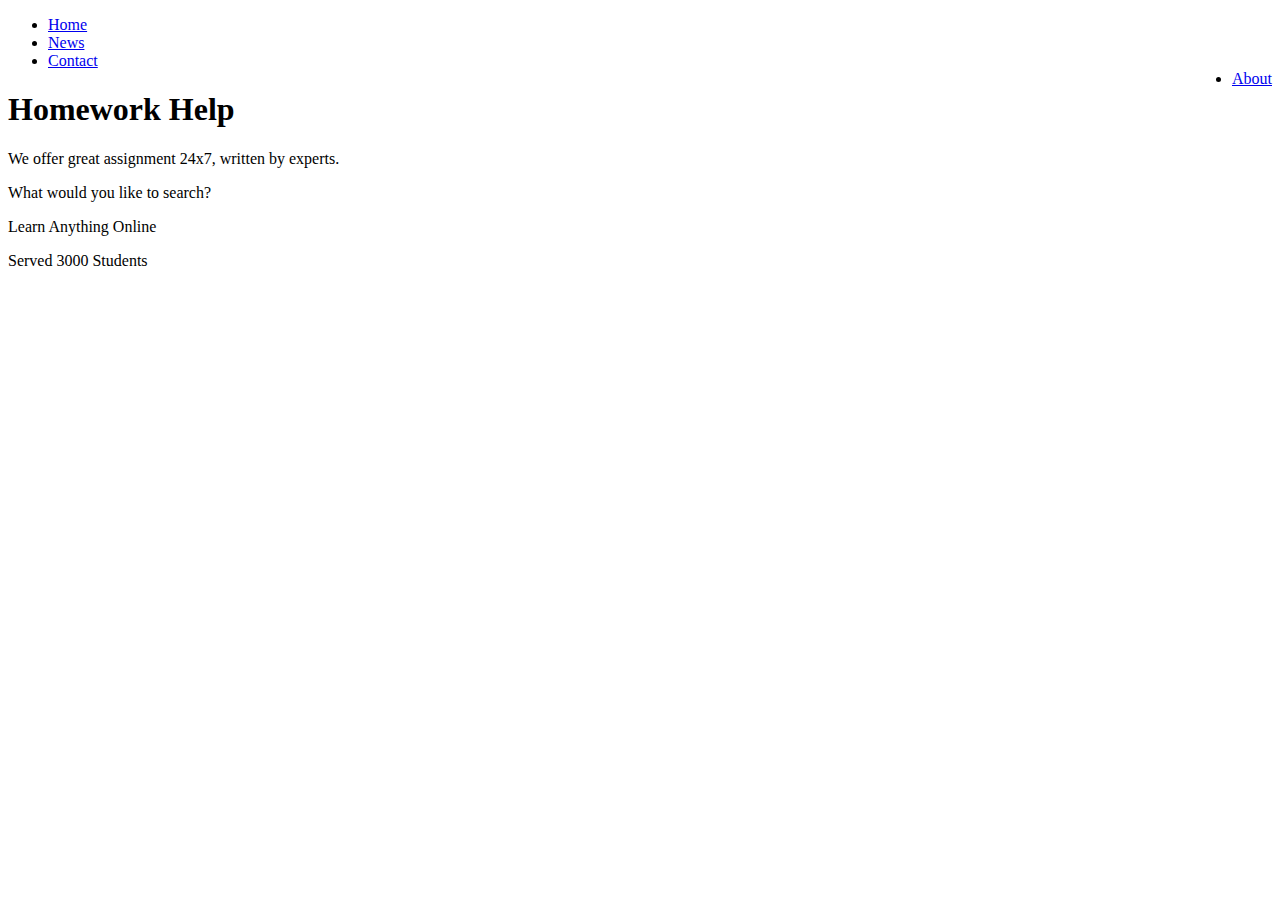
==== index.html @ 639201b1 "changing home page to index" ====
<!DOCTYPE html>
<html lang="en">

<head>
<meta charset="UTF-8">
<title>Home Page</title>
<link rel="stylesheet" href="css/home.css">
</head>
    
<body style="background-image: url(Images/wrtiting-tools.jpg); background-repeat: no-repeat;
background-position: center;
  background-size: cover;">


<!--
<nav>
    <a class="navbar" href="Update.html"> Update</a>
    <a class="navbar" href="About.html"> About Us</a>
</nav>
-->
    <ul>
  <li><a href="#home">Home</a></li>
  <li><a href="#news">News</a></li>
  <li><a href="#contact">Contact</a></li>
  <li style="float:right"><a class="active" href="#about">About</a></li>
</ul>


    
<div id="Box">

<h1> Homework Help </h1> 
<p> We offer great assignment 24x7, written by experts.</p>


<div id="bar">
 What would you like to search?
</div>
<p class="small">Learn Anything Online </p>      
<p class="small">Served 3000 Students</p> 

</div>
</body>
</html>
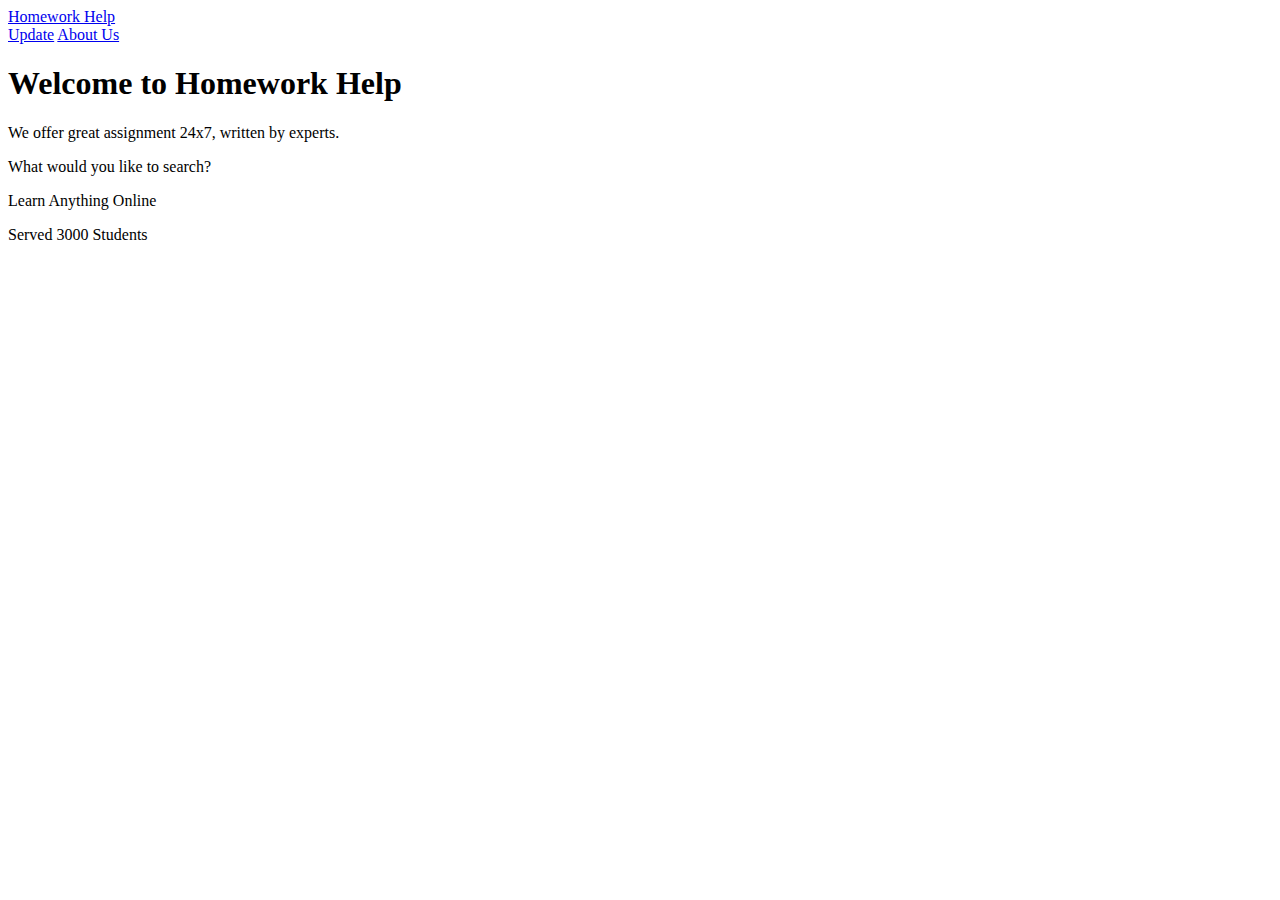
==== commit 19df029c: "Update index.html" ====
--- a/index.html
+++ b/index.html
@@ -10,26 +10,28 @@
 <body style="background-image: url(Images/wrtiting-tools.jpg); background-repeat: no-repeat;
 background-position: center;
   background-size: cover;">
+<header class="header">
+    <a href="index.html">Homework Help</a>
+</header>
 
 
-<!--
-<nav>
-    <a class="navbar" href="Update.html"> Update</a>
-    <a class="navbar" href="About.html"> About Us</a>
+<nav class="navbar">
+    <a  href="Update.html"> Update</a>
+    <a class="active" href="About.html"> About Us</a>
 </nav>
--->
-    <ul>
-  <li><a href="#home">Home</a></li>
-  <li><a href="#news">News</a></li>
-  <li><a href="#contact">Contact</a></li>
-  <li style="float:right"><a class="active" href="#about">About</a></li>
-</ul>
+
+    <!--<ul>
+  <li><a href="/index.html">Home</a></li>
+  
+  <li><a href="Update.html">Update</a></li>
+  <li style="float:right"><a class="active" href="About.html">About</a></li>
+</ul> -->
 
 
     
 <div id="Box">
 
-<h1> Homework Help </h1> 
+<h1>Welcome to Homework Help </h1> 
 <p> We offer great assignment 24x7, written by experts.</p>
 
 
@@ -41,4 +43,4 @@
 
 </div>
 </body>
-</html>+</html>
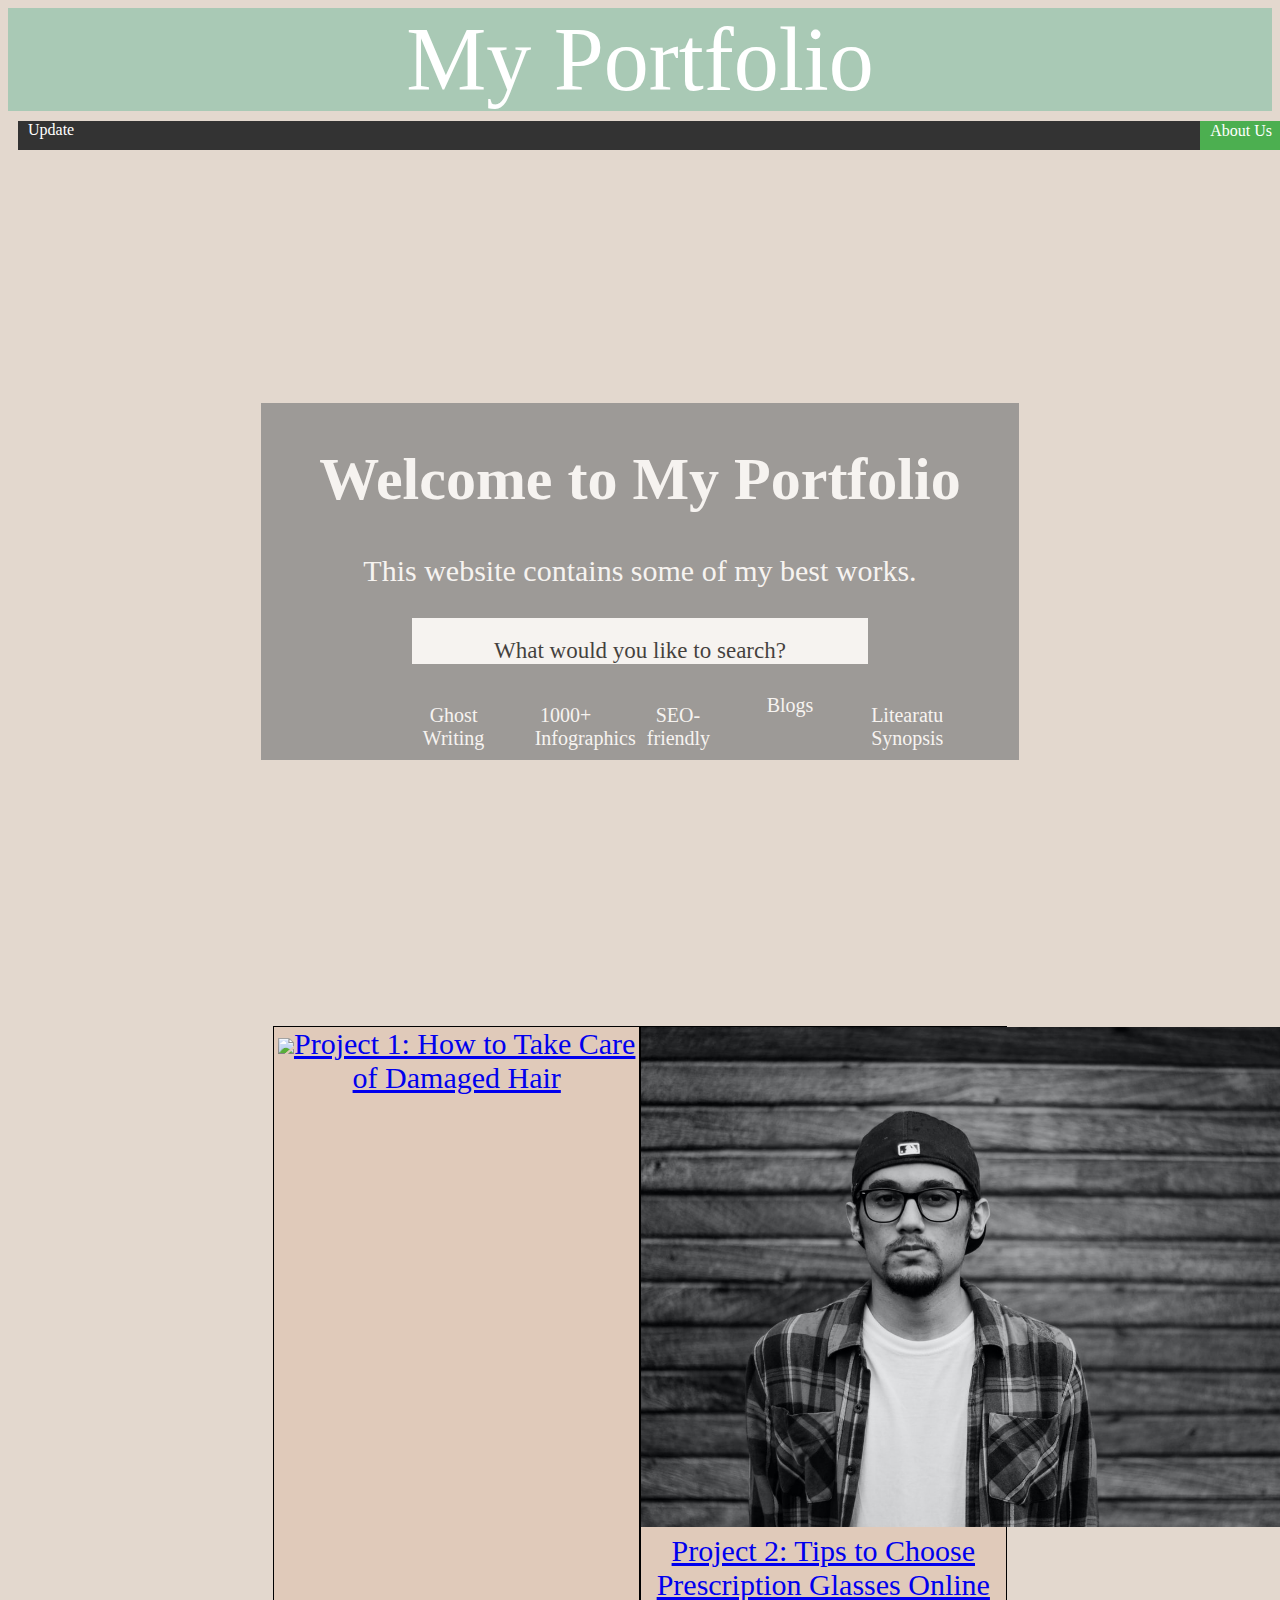
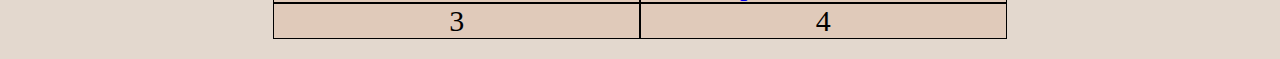
==== commit c1c4775c: "merging" ====
--- a/index.html
+++ b/index.html
@@ -9,9 +9,9 @@
     
 <body style="background-image: url(Images/wrtiting-tools.jpg); background-repeat: no-repeat;
 background-position: center;
-  background-size: cover;">
+ background-size: cover; background-color: #c3ab9475; ">
 <header class="header">
-    <a href="index.html">Homework Help</a>
+    <a href="index.html">My Portfolio</a>
 </header>
 
 
@@ -31,16 +31,26 @@
     
 <div id="Box">
 
-<h1>Welcome to Homework Help </h1> 
-<p> We offer great assignment 24x7, written by experts.</p>
+<h1>Welcome to My Portfolio </h1> 
+<p> This website contains some of my best works.</p>
 
 
 <div id="bar">
  What would you like to search?
 </div>
-<p class="small">Learn Anything Online </p>      
-<p class="small">Served 3000 Students</p> 
-
+<ul>
+  <li><a>Ghost Writing</a></li> 
+    <li><a>1000+ Infographics</a></li>
+    <li><a>SEO-friendly Blogs</a></li>
+    <li><a>Litearature Synopsis</a></li>
+    </ul>
+</div>
+    
+<div class="grid-container">
+  <div class="grid-item"><a href="old_page.html"><img src="Images/hair.jpg.png">Project 1: How to Take Care of Damaged Hair</a></div>                       
+  <div class="grid-item"><a href="specs.html"><img src="Images/boyspecs.jfif";width="300px"; height="500px;">Project 2: Tips to Choose Prescription Glasses Online</a></div>
+  <div class="grid-item">3</div>  
+  <div class="grid-item">4</div>
 </div>
 </body>
 </html>
--- a/css/home.css
+++ b/css/home.css
@@ -0,0 +1,277 @@
+#Box{ 
+background-color: grey;
+  width: 60%;
+    height: 30%;
+  border: 15px;
+  padding-top: 2px;
+    margin: 20%;
+    text-align: center;
+    font-size: 30px ;
+    color: white;
+    opacity:0.7;
+}
+
+#bar{
+    background-color: white;
+  width: 60%;
+    height: 50%;
+    font-size: 23px;
+    padding-top: 20px;
+    align-content: center;    
+  color: black;
+  margin-left: 20%;
+}
+
+p{color: white;
+font-size: 30px;
+}
+
+ul{
+ list-style-type: none;
+  margin-left: 20%;
+    margin-right: 10%;
+  padding: 0;
+    overflow: hidden;
+}
+li a{
+    display: block;
+color: white;
+    font-size: 20px;
+  text-align: center;
+  padding: 10px;  
+    margin-left: ;
+  text-decoration: none;
+}
+ul{
+    column-width: 80px;
+  
+}
+
+.header{
+ border: 2px  black;  text-align: center;
+    font-size: 90px;
+    background-color: #4caf8d61;
+    width: 100%;
+}
+
+.header a{
+    color: white;
+    text-decoration: none;
+}
+
+/*ul {
+  list-style-type: none;
+  margin: 0;
+  padding: 0;
+  overflow: hidden;
+  background-color: #333;
+}
+
+li {
+  float: left;
+}
+
+li a:hover:not(.active) {
+  background-color: #111;
+}*/
+
+.active {
+  background-color: #4CAF50;
+   float: right;
+}
+a:hover:not(.active) {
+  background-color: #111;
+}
+
+.navbar{
+  padding: 0;
+    margin: 10px;
+  background-color: #333;
+    width: 100%;
+    overflow: hidden;
+}
+.navbar a{
+  
+  color: white;
+  text-align:center;
+  padding: 1px 10px 10px;
+  text-decoration: none;
+
+    
+}
+
+.navbar a:hover{
+    color:darkgray;
+}
+#about{
+ background-color: #44715dd6;
+  width: 60%;
+    height: 400px;
+
+  border: 15px thin #44715dd6;
+    margin-left: 4%;
+    text-align: center;
+    font-size: 10px ;
+    color: white;
+
+}
+#about img{
+    
+    float: right;
+    width: 20%;
+    height: 50%;
+    margin: 1%;
+      object-fit: cover;
+}
+#about h2{
+    margin: auto;
+  width: 60%;
+    background-color: #83568e70;
+  padding: 10px;
+    
+    font-size: 30px;
+}
+#head{
+    border: 20px solid #83568e70;
+    text-align: center
+}
+
+
+
+
+/*
+
+@import url('https://fonts.googleapis.com/css2?family=Raleway:wght@400;700&display=swap');
+*{
+    margin: 0;
+    padding: 0;
+    box-sizing: border-box;
+}
+body{
+    display: flex;
+    justify-content: center;
+    align-items: center;
+    height: 100vh;
+    background: #050801;
+    font-family: 'Raleway', sans-serif;
+    font-weight: bold;
+}
+a{
+    position: relative;
+    display: inline-block;
+    padding: 25px 30px;
+    margin: 40px 0;
+    color: #03e9f4;
+    text-decoration: none;
+    text-transform: uppercase;
+    transition: 0.5s;
+    letter-spacing: 4px;
+    overflow: hidden;
+    margin-right: 50px;
+   
+}
+a:hover{
+    background: #03e9f4;
+    color: #050801;
+    box-shadow: 0 0 5px #03e9f4,
+                0 0 25px #03e9f4,
+                0 0 50px #03e9f4,
+                0 0 200px #03e9f4;
+     -webkit-box-reflect:below 1px linear-gradient(transparent, #0005);
+}
+a:nth-child(1){
+    filter: hue-rotate(270deg);
+}
+a:nth-child(2){
+    filter: hue-rotate(110deg);
+}
+a span{
+    position: absolute;
+    display: block;
+}
+a span:nth-child(1){
+    top: 0;
+    left: 0;
+    width: 100%;
+    height: 2px;
+    background: linear-gradient(90deg,transparent,#03e9f4);
+    animation: animate1 1s linear infinite;
+}
+@keyframes animate1{
+    0%{
+        left: -100%;
+    }
+    50%,100%{
+        left: 100%;
+    }
+}
+a span:nth-child(2){
+    top: -100%;
+    right: 0;
+    width: 2px;
+    height: 100%;
+    background: linear-gradient(180deg,transparent,#03e9f4);
+    animation: animate2 1s linear infinite;
+    animation-delay: 0.25s;
+}
+@keyframes animate2{
+    0%{
+        top: -100%;
+    }
+    50%,100%{
+        top: 100%;
+    }
+}
+a span:nth-child(3){
+    bottom: 0;
+    right: 0;
+    width: 100%;
+    height: 2px;
+    background: linear-gradient(270deg,transparent,#03e9f4);
+    animation: animate3 1s linear infinite;
+    animation-delay: 0.50s;
+}
+@keyframes animate3{
+    0%{
+        right: -100%;
+    }
+    50%,100%{
+        right: 100%;
+    }
+}
+
+
+a span:nth-child(4){
+    bottom: -100%;
+    left: 0;
+    width: 2px;
+    height: 100%;
+    background: linear-gradient(360deg,transparent,#03e9f4);
+    animation: animate4 1s linear infinite;
+    animation-delay: 0.75s;
+}
+@keyframes animate4{
+    0%{
+        bottom: -100%;
+    }
+    50%,100%{
+        bottom: 100%;
+    }
+}
+*/
+
+.grid-container {
+  display: grid;
+  grid-template-columns: 50% 50%;
+  
+  padding: 1%;
+margin-left: 20%;
+margin-right: 20%;
+    height: 60%;
+}
+.grid-item {
+  background-color: #e0caba;
+  border: 1px solid black;
+  font-size: 30px;
+  text-align: center;
+}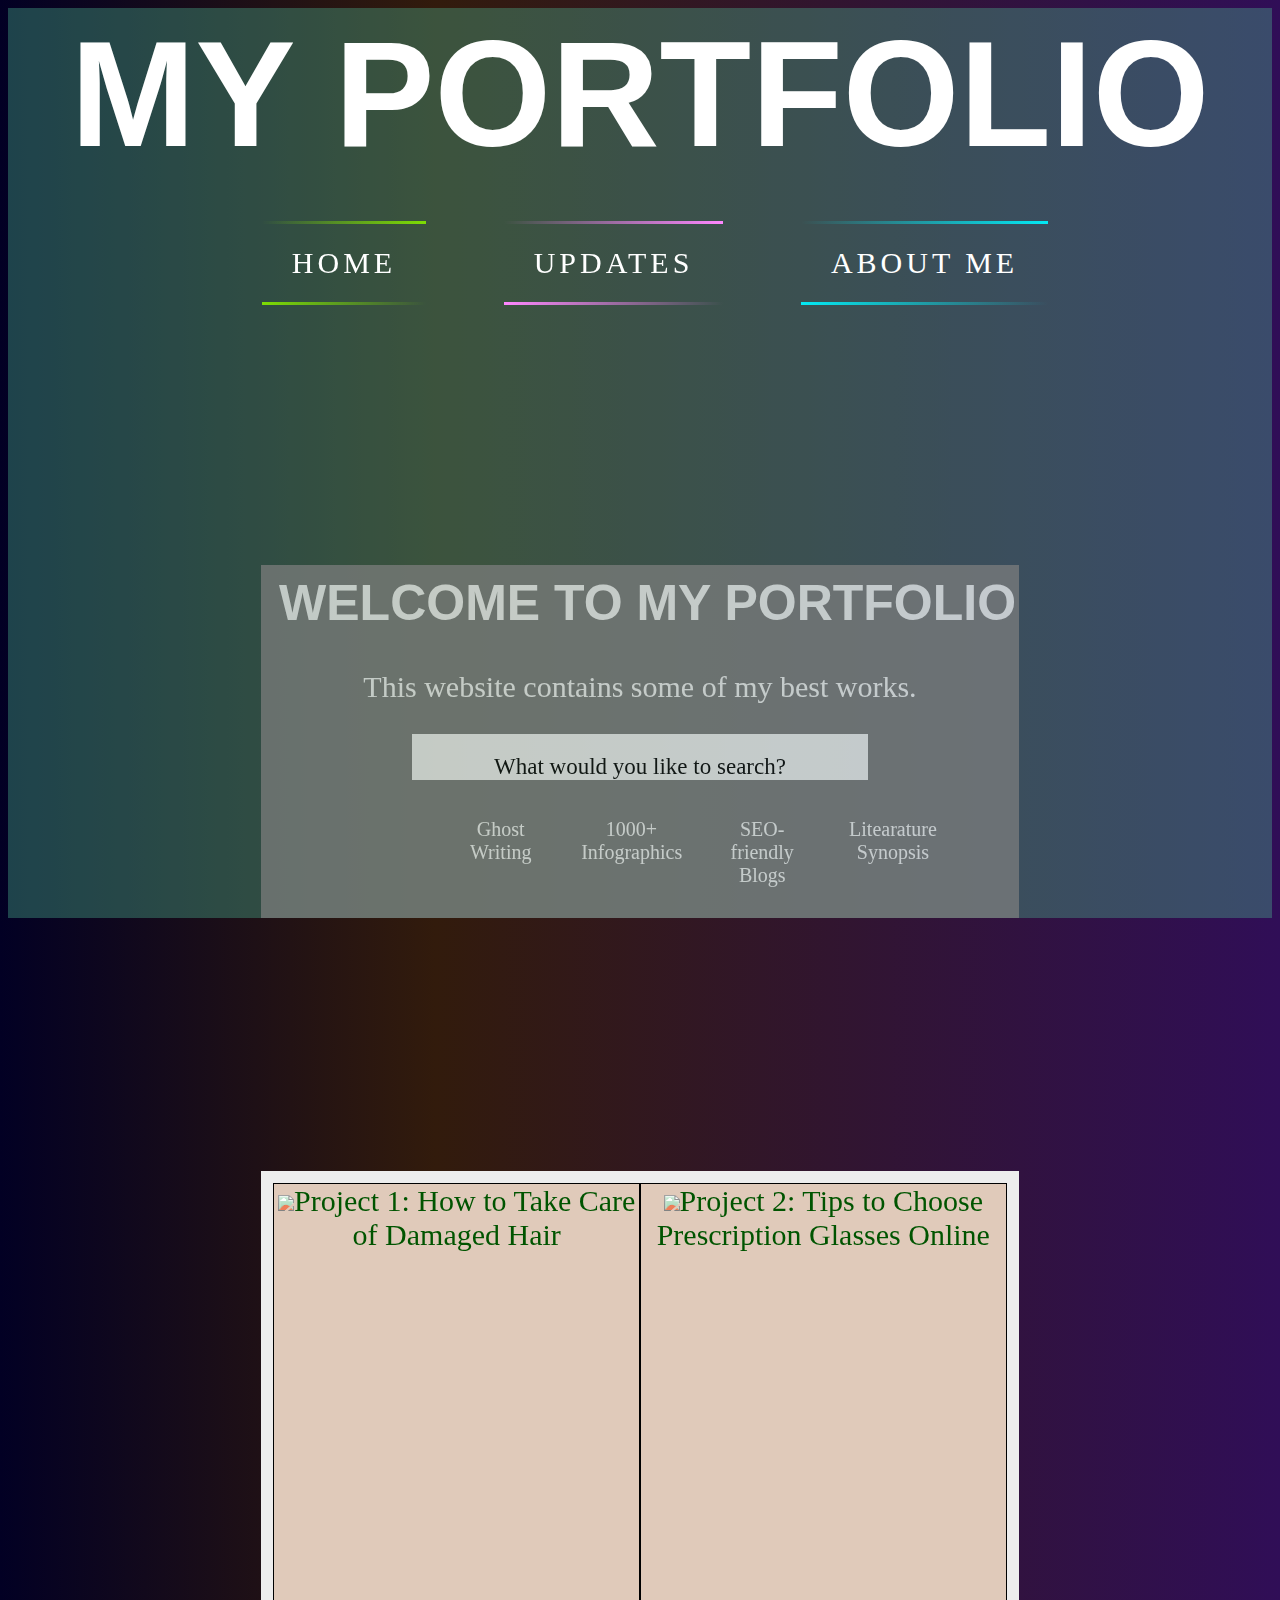
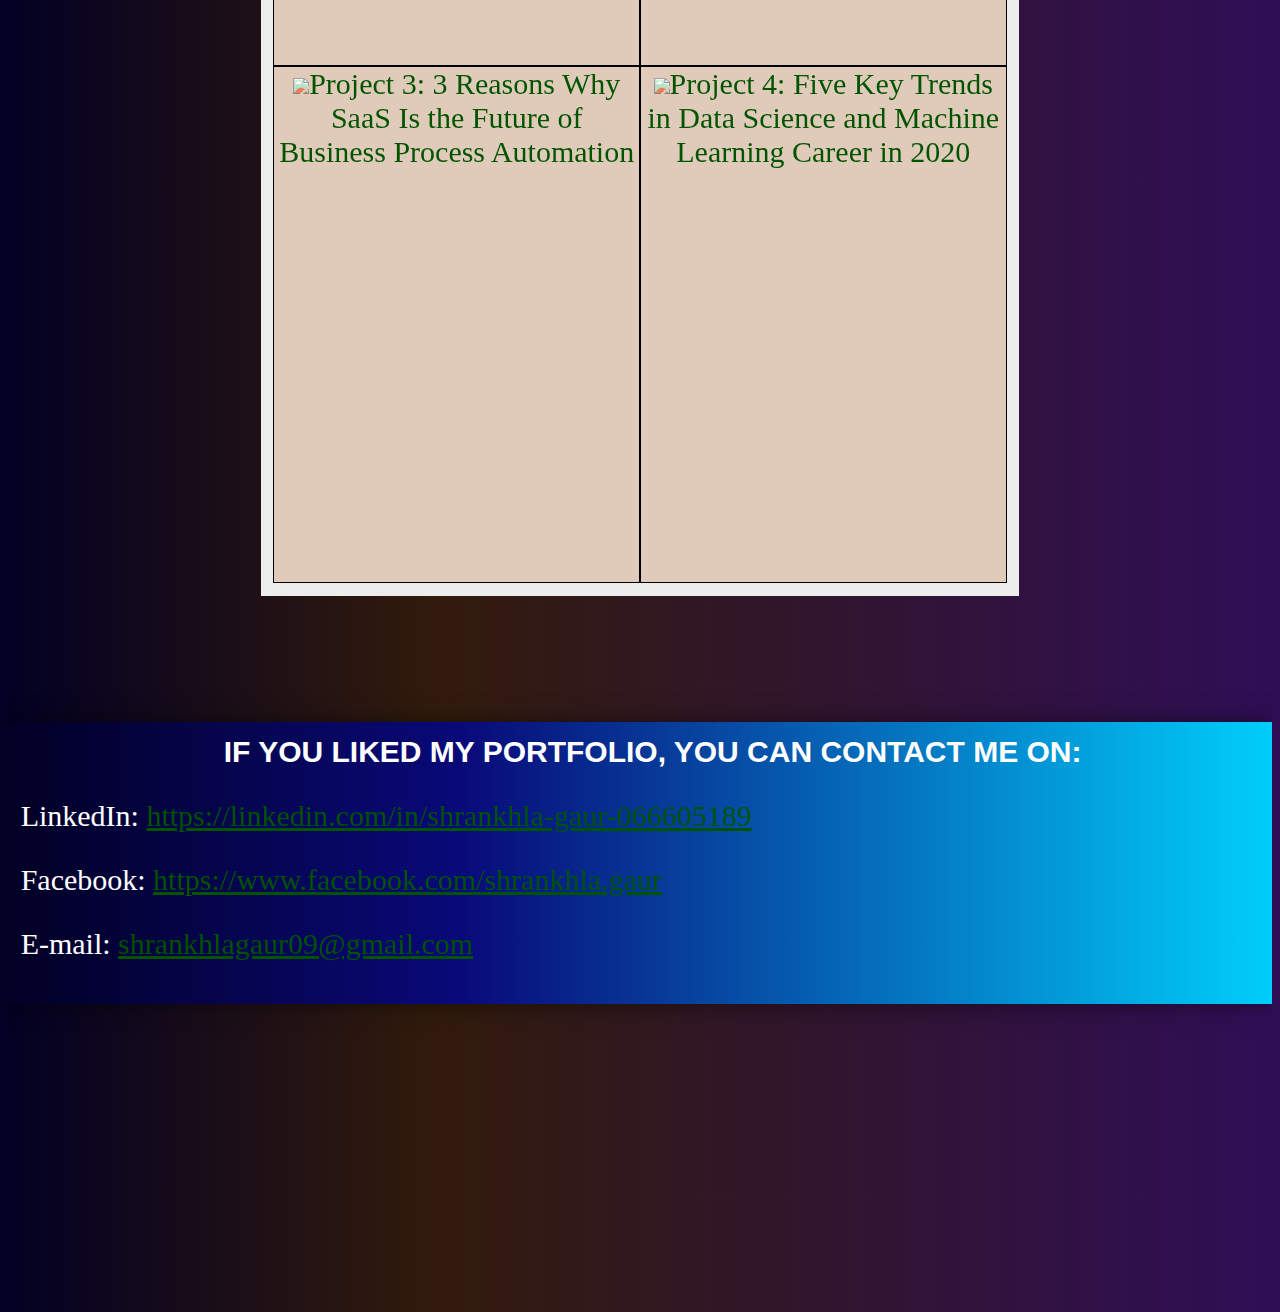
==== commit 98df2cd9: "merging" ====
--- a/index.html
+++ b/index.html
@@ -5,20 +5,63 @@
 <meta charset="UTF-8">
 <title>Home Page</title>
 <link rel="stylesheet" href="css/home.css">
+    <link rel="stylesheet" href="css/heading.css">
+    <script src="javascript/new.js"></script>
+      
 </head>
     
-<body style="background-image: url(Images/wrtiting-tools.jpg); background-repeat: no-repeat;
-background-position: center;
- background-size: cover; background-color: #c3ab9475; ">
+
+<body>
+  <div id="scroll-animate"> 
+    
 <header class="header">
-    <a href="index.html">My Portfolio</a>
-</header>
+   <h1> <a href="index.html">My Portfolio</a></h1>
+
+
 
 
 <nav class="navbar">
-    <a  href="Update.html"> Update</a>
-    <a class="active" href="About.html"> About Us</a>
-</nav>
+    
+    <a class="buttons" href="index.html">
+        <span></span>
+        <span></span>
+        <span></span>
+        <span></span>
+        Home
+    </a>
+    <a class="buttons" href="Update.html">
+        <span></span>
+        <span></span>
+        <span></span>
+        <span></span>
+        Updates
+    </a>
+    <a class="buttons" href="About.html">
+        <span></span>
+        <span></span>
+        <span></span>
+        <span></span>
+        About Me
+    </a>
+    </nav>
+    
+    <div id="Box">
+
+<h1>Welcome to My Portfolio </h1> 
+<p>This website contains some of my best works.</p>
+
+
+<div id="bar">
+ What would you like to search?
+</div>
+<ul>
+  <li>Ghost Writing</li> 
+    <li>1000+ Infographics</li>
+    <li>SEO-friendly Blogs</li>
+    <li>Litearature Synopsis</li>
+    </ul>
+</div>
+    </header>
 
     <!--<ul>
   <li><a href="/index.html">Home</a></li>
@@ -28,29 +71,27 @@
 </ul> -->
 
 
-    
-<div id="Box">
+     
 
-<h1>Welcome to My Portfolio </h1> 
-<p> This website contains some of my best works.</p>
-
-
-<div id="bar">
- What would you like to search?
-</div>
-<ul>
-  <li><a>Ghost Writing</a></li> 
-    <li><a>1000+ Infographics</a></li>
-    <li><a>SEO-friendly Blogs</a></li>
-    <li><a>Litearature Synopsis</a></li>
-    </ul>
-</div>
     
 <div class="grid-container">
   <div class="grid-item"><a href="old_page.html"><img src="Images/hair.jpg.png">Project 1: How to Take Care of Damaged Hair</a></div>                       
-  <div class="grid-item"><a href="specs.html"><img src="Images/boyspecs.jfif";width="300px"; height="500px;">Project 2: Tips to Choose Prescription Glasses Online</a></div>
-  <div class="grid-item">3</div>  
-  <div class="grid-item">4</div>
+  <div class="grid-item"><a href="specs.html"><img src="Images/2specs.jfif">Project 2: Tips to Choose Prescription Glasses Online</a></div>
+  <div class="grid-item"><a href="Saas.html"><img src="Images/saas1.jfif">Project 3: 3 Reasons Why SaaS Is the Future of Business Process Automation</a></div>  
+  <div class="grid-item"><a href="technology.html"><img src="Images/techno1.jfif">Project 4: Five Key Trends in Data Science and Machine Learning Career in 2020</a></div>
 </div>
+
+   
+  <div class="wrapper-parallax">   
+    
+    <footer>
+<h1>If you liked my portfolio, you can contact me on:</h1>
+ <p>LinkedIn: <a href="https://linkedin.com/in/shrankhla-gaur-066605189" target="_blank">https://linkedin.com/in/shrankhla-gaur-066605189</a></p>
+<p>Facebook: <a href="https://www.facebook.com/shrankhla.gaur" target="_blank">https://www.facebook.com/shrankhla.gaur</a> </p> 
+<p>E-mail:  <a href="https://www.google.com/intl/en-GB/gmail/about/#" target="_blank">shrankhlagaur09@gmail.com</a></p>
+    </footer>
+      </div>
+   </div>  
+     
 </body>
 </html>
--- a/css/home.css
+++ b/css/home.css
@@ -1,44 +1,40 @@
 #Box{ 
 background-color: grey;
   width: 60%;
-    height: 30%;
+    height: 60%;
   border: 15px;
   padding-top: 2px;
     margin: 20%;
     text-align: center;
-    font-size: 30px ;
+    
     color: white;
     opacity:0.7;
 }
-
-#bar{
-    background-color: white;
-  width: 60%;
-    height: 50%;
-    font-size: 23px;
-    padding-top: 20px;
-    align-content: center;    
-  color: black;
-  margin-left: 20%;
-}
+#Box h1{
+    padding: 1%;
+  font-size: 50px ;  
+}
+
+
 
 p{color: white;
-font-size: 30px;
+font-size: 27px;
 }
 
 ul{
  list-style-type: none;
-  margin-left: 20%;
+    margin-left:25%;
     margin-right: 10%;
-  padding: 0;
-    overflow: hidden;
-}
-li a{
+    margin-top: 5%;
+  padding: 0;
+    height: 100px;
+}
+li {
     display: block;
 color: white;
     font-size: 20px;
   text-align: center;
-  padding: 10px;  
+  padding: 0;  
     margin-left: ;
   text-decoration: none;
 }
@@ -47,17 +43,7 @@
   
 }
 
-.header{
- border: 2px  black;  text-align: center;
-    font-size: 90px;
-    background-color: #4caf8d61;
-    width: 100%;
-}
-
-.header a{
-    color: white;
-    text-decoration: none;
-}
+
 
 /*ul {
   list-style-type: none;
@@ -75,7 +61,7 @@
   background-color: #111;
 }*/
 
-.active {
+/*.active {
   background-color: #4CAF50;
    float: right;
 }
@@ -101,164 +87,30 @@
 }
 
 .navbar a:hover{
-    color:darkgray;
-}
-#about{
- background-color: #44715dd6;
-  width: 60%;
-    height: 400px;
-
-  border: 15px thin #44715dd6;
-    margin-left: 4%;
-    text-align: center;
-    font-size: 10px ;
-    color: white;
-
-}
-#about img{
+    color:darkgray;*/
+
+
+
+
+
+
+
+
+
+
+body {
+    background: rgb(2,0,36);
+background: linear-gradient(90deg, rgba(2,0,36,1) 0%, rgba(50,27,12,1) 34%, rgba(48,14,87,1) 100%);
     
-    float: right;
-    width: 20%;
-    height: 50%;
-    margin: 1%;
-      object-fit: cover;
-}
-#about h2{
-    margin: auto;
-  width: 60%;
-    background-color: #83568e70;
-  padding: 10px;
-    
-    font-size: 30px;
-}
-#head{
-    border: 20px solid #83568e70;
-    text-align: center
-}
-
-
-
-
-/*
-
-@import url('https://fonts.googleapis.com/css2?family=Raleway:wght@400;700&display=swap');
-*{
-    margin: 0;
-    padding: 0;
-    box-sizing: border-box;
-}
-body{
-    display: flex;
-    justify-content: center;
-    align-items: center;
-    height: 100vh;
-    background: #050801;
-    font-family: 'Raleway', sans-serif;
-    font-weight: bold;
-}
-a{
-    position: relative;
-    display: inline-block;
-    padding: 25px 30px;
-    margin: 40px 0;
-    color: #03e9f4;
-    text-decoration: none;
-    text-transform: uppercase;
-    transition: 0.5s;
-    letter-spacing: 4px;
-    overflow: hidden;
-    margin-right: 50px;
-   
-}
-a:hover{
-    background: #03e9f4;
-    color: #050801;
-    box-shadow: 0 0 5px #03e9f4,
-                0 0 25px #03e9f4,
-                0 0 50px #03e9f4,
-                0 0 200px #03e9f4;
-     -webkit-box-reflect:below 1px linear-gradient(transparent, #0005);
-}
-a:nth-child(1){
-    filter: hue-rotate(270deg);
-}
-a:nth-child(2){
-    filter: hue-rotate(110deg);
-}
-a span{
-    position: absolute;
-    display: block;
-}
-a span:nth-child(1){
-    top: 0;
-    left: 0;
-    width: 100%;
-    height: 2px;
-    background: linear-gradient(90deg,transparent,#03e9f4);
-    animation: animate1 1s linear infinite;
-}
-@keyframes animate1{
-    0%{
-        left: -100%;
-    }
-    50%,100%{
-        left: 100%;
-    }
-}
-a span:nth-child(2){
-    top: -100%;
-    right: 0;
-    width: 2px;
-    height: 100%;
-    background: linear-gradient(180deg,transparent,#03e9f4);
-    animation: animate2 1s linear infinite;
-    animation-delay: 0.25s;
-}
-@keyframes animate2{
-    0%{
-        top: -100%;
-    }
-    50%,100%{
-        top: 100%;
-    }
-}
-a span:nth-child(3){
-    bottom: 0;
-    right: 0;
-    width: 100%;
-    height: 2px;
-    background: linear-gradient(270deg,transparent,#03e9f4);
-    animation: animate3 1s linear infinite;
-    animation-delay: 0.50s;
-}
-@keyframes animate3{
-    0%{
-        right: -100%;
-    }
-    50%,100%{
-        right: 100%;
-    }
-}
-
-
-a span:nth-child(4){
-    bottom: -100%;
-    left: 0;
-    width: 2px;
-    height: 100%;
-    background: linear-gradient(360deg,transparent,#03e9f4);
-    animation: animate4 1s linear infinite;
-    animation-delay: 0.75s;
-}
-@keyframes animate4{
-    0%{
-        bottom: -100%;
-    }
-    50%,100%{
-        bottom: 100%;
-    }
-}
-*/
+
+}
+
+
+
+
+
+
+
 
 .grid-container {
   display: grid;
@@ -274,4 +126,132 @@
   border: 1px solid black;
   font-size: 30px;
   text-align: center;
-}+   
+}
+.grid-container img{
+    width:100%;
+    height:80%%;
+}
+.grid-item a {
+    text-decoration: none;
+}
+
+/*
+new css
+*/
+
+
+
+#scroll-animate
+{
+  overflow: hidden;
+}
+
+#scroll-animate-main
+{
+  width: 100%;
+  left: 0;
+  position: fixed;
+}
+
+#heightPage,
+#heightScroll
+{
+  width: 10px;
+  top: 0;
+  position: absolute;
+  z-index: 99;
+}
+
+#heightPage
+{
+  left: 0;
+}
+
+#heightScroll
+{
+  right: 0;
+}
+
+.header
+{
+  width: 100%;
+  height: 100%;
+  background: url(https://raw.githubusercontent.com/hudsonmarinho/header-and-footer-parallax-effect/master/assets/images/bg-header.jpg) no-repeat 50% 50%;
+  top: 0;
+  z-index: -1;
+}
+
+footer{
+  width: 100%;
+  background: rgb(2,0,36);
+background: linear-gradient(90deg, rgba(2,0,36,1) 0%, rgba(9,9,121,1) 35%, rgba(0,212,255,1) 100%);
+  bottom: -300px;
+  z-index: -1;
+    overflow: hidden;
+    padding: 1%;
+}
+
+.grid-container
+{
+  height: 1000px;
+  min-height: 1000px;
+  background: #ededed;
+  position: relative;
+  z-index: 1;
+}
+
+.wrapper-parallax {
+  margin-top: 10%;
+  margin-bottom: 300px;
+  box-shadow: 0px 0px 20px rgba(0, 0, 0, 0.5);
+}
+
+h1{
+  width: 100%;
+  height: 100%;
+  padding: 0;
+  margin: 0;
+  text-transform: uppercase;
+  text-align: center;
+  font-family: Helvetica;
+  font-size: 150px;
+  color: #fff;
+}
+
+.header h1{}
+
+.grid-container h1{
+  line-height: 1000px;
+  color: #999;
+}
+
+footer h1,p
+{
+  font-size: 30px;
+}
+
+header,
+footer,
+#scroll-animate-main
+{
+  -webkit-transition-property: all;
+     -moz-transition-property: all;
+      transition-property: all;
+
+  -webkit-transition-duration: 0.4s;
+     -moz-transition-duration: 0.4s;
+      transition-duration: 0.4s;
+
+  -webkit-transition-timing-function: cubic-bezier(0, 0, 0, 1);
+     -moz-transition-timing-function: cubic-bezier(0, 0, 0, 1);
+      transition-timing-function: cubic-bezier(0, 0, 0, 1);
+}
+
+
+footer{
+    color:white;
+    font-size: 30px;
+}
+
+
--- a/css/heading.css
+++ b/css/heading.css
@@ -0,0 +1,147 @@
+#bar{
+    background-color: white;
+  width: 60%;
+    height: 50%;
+    font-size: 23px;
+    padding-top: 20px;
+    align-content: center;    
+  color: black;
+  margin-left: 20%;
+}
+.header{
+ border: 2px  black;  text-align: center;
+    font-size: 30px;
+    background-color: #4caf8d61;
+    width: 100%;
+    
+}
+
+.header a{
+    color: white;
+    text-decoration: none;
+    
+}
+/*@import url('https://fonts.googleapis.com/css2?family=Raleway:wght@400;700&display=swap');
+*{
+    margin: 0;
+    padding: 0;
+    box-sizing: border-box;
+}
+body{
+    display: flex;
+    justify-content: center;
+    align-items: center;
+    height: 100vh;
+    background: #050801;
+    font-family: 'Raleway', sans-serif;
+    font-weight: bold;
+}*/
+.buttons{
+    position: relative;
+    display: inline-block;
+    padding: 25px 30px;
+    margin: 40px 20px 0 50px;
+    color: #03e9f4;
+    text-decoration: none;
+    text-transform: uppercase;
+    transition: 0.5s;
+    letter-spacing: 4px;
+    overflow: hidden;
+    
+   
+}
+a:hover{
+    background: #03e9f4;
+    color: #050801;
+    box-shadow: 0 0 5px #03e9f4,
+                0 0 25px #03e9f4,
+                0 0 50px #03e9f4,
+                0 0 200px #03e9f4;
+     -webkit-box-reflect: below 1px linear-gradient(transparent, #0005);
+}
+a:nth-child(1){
+    filter: hue-rotate(270deg);
+}
+a:nth-child(2){
+    filter: hue-rotate(110deg);
+}
+a span{
+    position: absolute;
+    display: block;
+}
+a span:nth-child(1){
+    top: 0;
+    left: 0;
+    width: 100%;
+    height: 3px;
+    background: linear-gradient(90deg,transparent,#03e9f4);
+    animation: animate1 1s linear infinite;
+}
+@keyframes animate1{
+    0%{
+        left: -100%;
+    }
+    50%,100%{
+        left: 100%;
+    }
+}
+a span:nth-child(2){
+    top: -100%;
+    right: 0;
+    width: 3px;
+    height: 100%;
+    background: linear-gradient(180deg,transparent,#03e9f4);
+    animation: animate2 1s linear infinite;
+    animation-delay: 0.25s;
+}
+@keyframes animate2{
+    0%{
+        top: -100%;
+    }
+    50%,100%{
+        top: 100%;
+    }
+}
+a span:nth-child(3){
+    bottom: 0;
+    right: 0;
+    width: 100%;
+    height: 3px;
+    background: linear-gradient(270deg,transparent,#03e9f4);
+    animation: animate3 1s linear infinite;
+    animation-delay: 0.50s;
+}
+@keyframes animate3{
+    0%{
+        right: -100%;
+    }
+    50%,100%{
+        right: 100%;
+    }
+}
+
+
+a span:nth-child(4){
+    bottom: -100%;
+    left: 0;
+    width: 3px;
+    height: 100%;
+    background: linear-gradient(360deg,transparent,#03e9f4);
+    animation: animate4 1s linear infinite;
+    animation-delay: 0.75s;
+}
+@keyframes animate4{
+    0%{
+        bottom: -100%;
+    }
+    50%,100%{
+        bottom: 100%;
+    }
+}
+
+
+
+
+
+
+
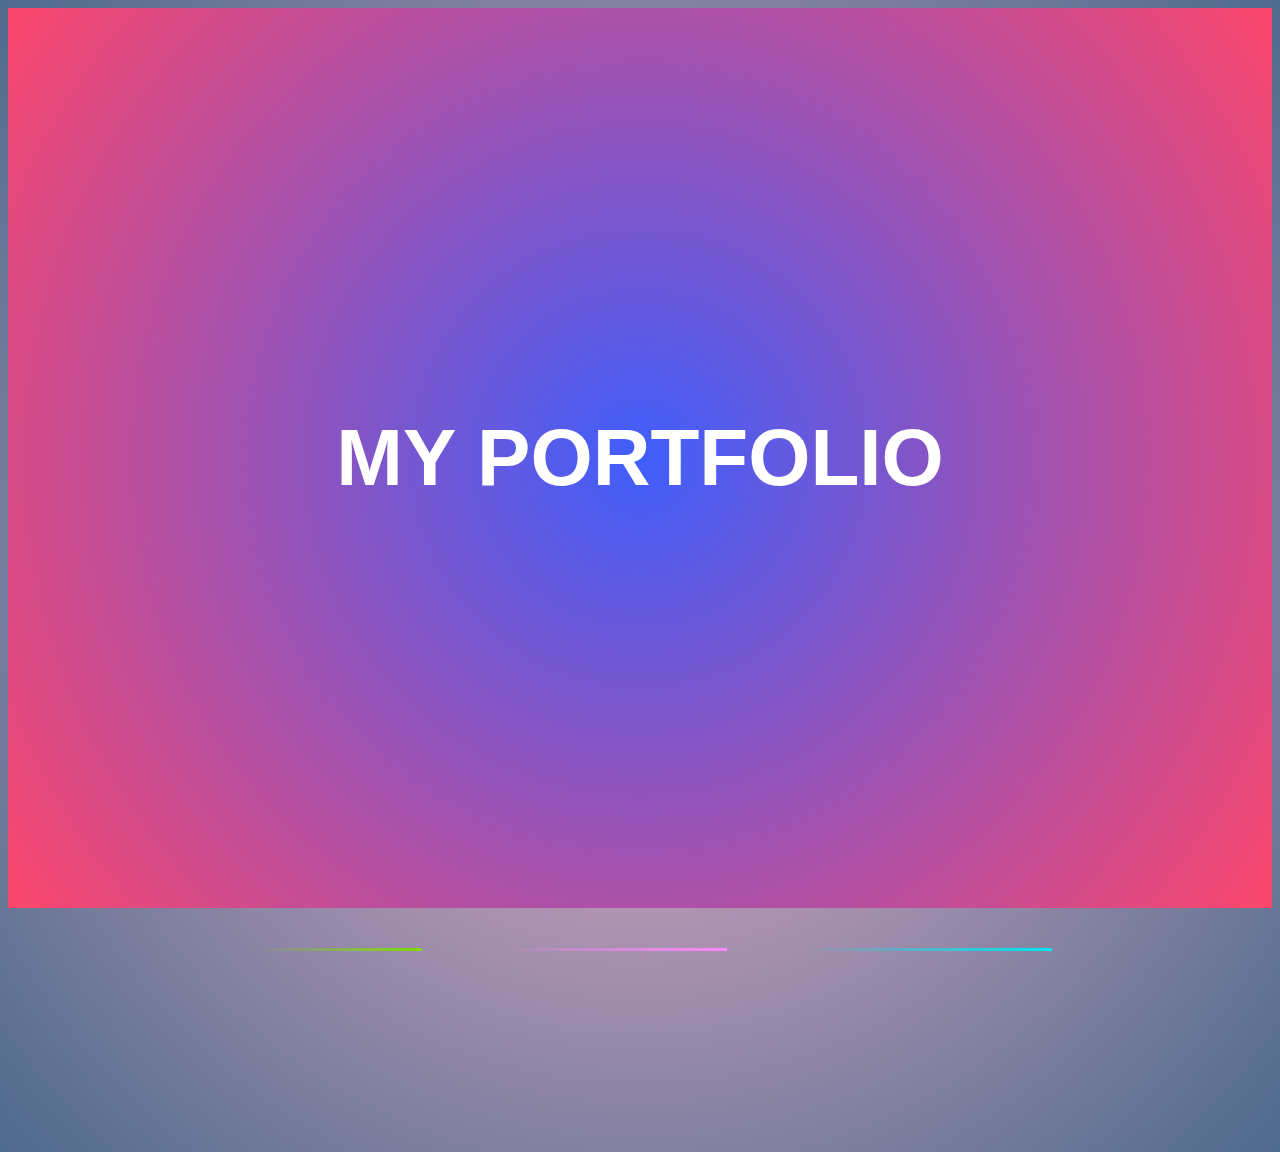
==== commit e7cdea76: "merging" ====
--- a/index.html
+++ b/index.html
@@ -4,64 +4,73 @@
 <head>
 <meta charset="UTF-8">
 <title>Home Page</title>
+    <script src="https://ajax.googleapis.com/ajax/libs/jquery/2.1.3/jquery.min.js"></script>
 <link rel="stylesheet" href="css/home.css">
     <link rel="stylesheet" href="css/heading.css">
     <script src="javascript/new.js"></script>
+    
       
 </head>
     
 
 <body>
   <div id="scroll-animate"> 
-    
-<header class="header">
-   <h1> <a href="index.html">My Portfolio</a></h1>
+        
+            <header class="header">
+                <h1> <a href="index.html">My Portfolio</a></h1>
+                <nav class="navbar">
+                    <a class="buttons" href="index.html">
+                        <span></span>
+                        <span></span>
+                        <span></span>
+                        <span></span>
+                        Home
+                    </a>
+                    <a class="buttons" href="contactme.html">
+                        <span></span>
+                        <span></span>
+                        <span></span>
+                        <span></span>
+                        Contact
+                    </a>
+                    <a class="buttons" href="About.html">
+                        <span></span>
+                        <span></span>
+                        <span></span>
+                        <span></span>
+                        About Me
+                    </a>
+                </nav>
+                <iframe src="https://shrankhlagaur.github.io/contactme.html" title="Hello! this is me.">
+</iframe>
+     <section>
+<p>The Epcot center is a theme park at Walt Disney World Resort featuring exciting attractions, international pavilions, award-winning fireworks and seasonal special events.</p>
+        </section>
+                
+            <aside>
+                The Epcot center is a theme park at Walt Disney World Resort featuring exciting attractions, international pavilions, award-winning fireworks and seasonal special events.
+        </aside>
+                <div id="Box">
+
+                    <h1>Welcome to My Portfolio </h1> 
+                    <p>This website contains some of my best works.</p>
 
 
-
-
-<nav class="navbar">
+                    <div id="bar">
+                     What would you like to search?
+                    </div>
+                    <ul>
+                        <li>Ghost Writing</li>
+                        <li>1000+ Infographics</li>
+                        <li>SEO-friendly Blogs</li>
+                        <li>Litearature Synopsis</li>
+                    </ul>
+                </div>
+                
+            </header>
     
-    <a class="buttons" href="index.html">
-        <span></span>
-        <span></span>
-        <span></span>
-        <span></span>
-        Home
-    </a>
-    <a class="buttons" href="Update.html">
-        <span></span>
-        <span></span>
-        <span></span>
-        <span></span>
-        Updates
-    </a>
-    <a class="buttons" href="About.html">
-        <span></span>
-        <span></span>
-        <span></span>
-        <span></span>
-        About Me
-    </a>
-    </nav>
-    
-    <div id="Box">
-
-<h1>Welcome to My Portfolio </h1> 
-<p>This website contains some of my best works.</p>
-
-
-<div id="bar">
- What would you like to search?
-</div>
-<ul>
-  <li>Ghost Writing</li> 
-    <li>1000+ Infographics</li>
-    <li>SEO-friendly Blogs</li>
-    <li>Litearature Synopsis</li>
-    </ul>
-</div>
-    </header>
+         
+     
 
     <!--<ul>
   <li><a href="/index.html">Home</a></li>
@@ -69,29 +78,69 @@
   <li><a href="Update.html">Update</a></li>
   <li style="float:right"><a class="active" href="About.html">About</a></li>
 </ul> -->
+        
+        <div class="wrapper-parallax">
+            
+                    <div class="wrapper">
+                      <div class="col_third">
+                        <div class="hover panel">
+                          <div class="front">
+                            <div class="box1">
+                              <img src="Images/2specs.jfif"><p class="front_box">The Epcot center is a theme park at Walt Disney World Resort featuring exciting attractions, international pavilions, </p>
+                            </div>
+                          </div>
+                          <div class="back">
+                            <div class="box2">
+                              <p><a href="specs.html"> Tips to Choose Prescription Glasses Online</a></p>
+                            </div>
+                          </div>
+                        </div>
+                        </div>
 
+                        <div class="col_third">
+                        <div class="hover panel">
+                          <div class="front">
+                            <div class="box1">
+                              <img src="Images/saas2.jfif"; width="500px"; height="165px"><p class="front_box">The Epcot center is a theme park at Walt Disney World Resort featuring exciting attractions, international pavilions,</p>
+                            </div>
+                          </div>
+                          <div class="back">
+                            <div class="box2">
+                              <p><a href="Saas.html"> 3 Reasons Why SaaS Is the Future of Business Process Automation</a></p>
+                            </div>
+                          </div>
+                        </div>
+                        </div>
 
-     
-
+                        <div class="col_third end">
+                        <div class="hover panel">
+                          <div class="front">
+                            <div class="box1">
+                              <img src="Images/techno1.jfif"><p class="front_box">The Epcot center is a theme park at Walt Disney World Resort featuring exciting attractions, international pavilions, </p>
+                            </div>
+                          </div>
+                          <div class="back">
+                            <div class="box2">
+                              <p><a href="technology.html"> Five Key Trends in Data Science and Machine Learning Career in 2020</a></p>
+                            </div>
+                          </div>
+                        </div>
+                      </div>
+                     </div>
+                
+            
+   
+            
     
-<div class="grid-container">
-  <div class="grid-item"><a href="old_page.html"><img src="Images/hair.jpg.png">Project 1: How to Take Care of Damaged Hair</a></div>                       
-  <div class="grid-item"><a href="specs.html"><img src="Images/2specs.jfif">Project 2: Tips to Choose Prescription Glasses Online</a></div>
-  <div class="grid-item"><a href="Saas.html"><img src="Images/saas1.jfif">Project 3: 3 Reasons Why SaaS Is the Future of Business Process Automation</a></div>  
-  <div class="grid-item"><a href="technology.html"><img src="Images/techno1.jfif">Project 4: Five Key Trends in Data Science and Machine Learning Career in 2020</a></div>
-</div>
-
-   
-  <div class="wrapper-parallax">   
-    
-    <footer>
-<h1>If you liked my portfolio, you can contact me on:</h1>
- <p>LinkedIn: <a href="https://linkedin.com/in/shrankhla-gaur-066605189" target="_blank">https://linkedin.com/in/shrankhla-gaur-066605189</a></p>
-<p>Facebook: <a href="https://www.facebook.com/shrankhla.gaur" target="_blank">https://www.facebook.com/shrankhla.gaur</a> </p> 
-<p>E-mail:  <a href="https://www.google.com/intl/en-GB/gmail/about/#" target="_blank">shrankhlagaur09@gmail.com</a></p>
-    </footer>
-      </div>
-   </div>  
-     
+                <footer>
+                    <h1>If you liked my portfolio, you can contact me on:</h1>
+                     <p>LinkedIn: <a href="https://linkedin.com/in/shrankhla-gaur-066605189" target="_blank">https://linkedin.com/in/shrankhla-gaur-066605189</a></p>
+                    <p>Facebook: <a href="https://www.facebook.com/shrankhla.gaur" target="_blank">https://www.facebook.com/shrankhla.gaur</a> </p> 
+                    <p>E-mail:  <a href="https://www.google.com/intl/en-GB/gmail/about/#" target="_blank">shrankhlagaur09@gmail.com</a></p>
+                </footer>
+            </div>
+            
+      
+</div>  
 </body>
 </html>
--- a/css/home.css
+++ b/css/home.css
@@ -1,24 +1,67 @@
+body {
+   background: rgb(238,174,202);
+background: radial-gradient(circle, rgba(238,174,202,1) 0%, rgba(77,106,140,1) 100%);
+}
+
+
 #Box{ 
-background-color: grey;
-  width: 60%;
-    height: 60%;
-  border: 15px;
-  padding-top: 2px;
-    margin: 20%;
-    text-align: center;
-    
+background: rgb(2,0,36);
+background: linear-gradient(90deg, rgba(2,0,36,1) 0%, rgba(9,9,121,1) 35%, rgba(0,212,255,1) 100%);
+  margin: auto;
+  width: 50%;
+  border: 3px thin;
+  padding: 10px;
     color: white;
-    opacity:0.7;
+    opacity:0.9;
 }
 #Box h1{
-    padding: 1%;
+    padding: 2%;
+    margin-top: 20px;
   font-size: 50px ;  
 }
 
+#bar{
+    background-color: white;
+  width: 70%;
+    height: 50%;
+    font-size: 23px;
+    padding-top: 20px;
+    align-content: center;    
+  color: black;
+  margin-left: 20%;
+}
+
+section{
+    padding: px;
+}
+
+aside {
+  /*height: 650px;
+    width: 220px;*/
+    margin: auto;
+  width: 160px;
+    height: 425px;
+  border: 1px thin;
+  padding: 1%;
+  float: left;
+  font-style: italic;
+  background-color: mediumslateblue;
+    color: white;
+    overflow: hidden;
+    font-size: 25px;
+}
+iframe{
+    float: right;
+    height: 500px;
+    width: 220px;
+}
 
 
 p{color: white;
-font-size: 27px;
+font-size: 20px;
+}
+.front_box{
+    font-size: 25px;
 }
 
 ul{
@@ -92,50 +135,6 @@
 
 
 
-
-
-
-
-
-
-body {
-    background: rgb(2,0,36);
-background: linear-gradient(90deg, rgba(2,0,36,1) 0%, rgba(50,27,12,1) 34%, rgba(48,14,87,1) 100%);
-    
-
-}
-
-
-
-
-
-
-
-
-.grid-container {
-  display: grid;
-  grid-template-columns: 50% 50%;
-  
-  padding: 1%;
-margin-left: 20%;
-margin-right: 20%;
-    height: 60%;
-}
-.grid-item {
-  background-color: #e0caba;
-  border: 1px solid black;
-  font-size: 30px;
-  text-align: center;
-   
-}
-.grid-container img{
-    width:100%;
-    height:80%%;
-}
-.grid-item a {
-    text-decoration: none;
-}
-
 /*
 new css
 */
@@ -177,12 +176,16 @@
 {
   width: 100%;
   height: 100%;
-  background: url(https://raw.githubusercontent.com/hudsonmarinho/header-and-footer-parallax-effect/master/assets/images/bg-header.jpg) no-repeat 50% 50%;
+  background: rgb(63,94,251);
+background: radial-gradient(circle, rgba(63,94,251,1) 0%, rgba(252,70,107,1) 100%);
+    background-repeat: no-repeat;
+    background-size: cover;
   top: 0;
   z-index: -1;
 }
 
 footer{
+    margin-top: 1%;
   width: 100%;
   background: rgb(2,0,36);
 background: linear-gradient(90deg, rgba(2,0,36,1) 0%, rgba(9,9,121,1) 35%, rgba(0,212,255,1) 100%);
@@ -192,22 +195,27 @@
     padding: 1%;
 }
 
-.grid-container
-{
-  height: 1000px;
-  min-height: 1000px;
-  background: #ededed;
+.wrapper
+{
+  height: 800px;
+  min-height: 800px;
+  
   position: relative;
   z-index: 1;
 }
 
 .wrapper-parallax {
   margin-top: 10%;
-  margin-bottom: 300px;
+  margin-bottom: 200px;
   box-shadow: 0px 0px 20px rgba(0, 0, 0, 0.5);
-}
-
-h1{
+background: rgb(63,94,251);
+background: radial-gradient(circle, rgba(63,94,251,1) 0%, rgba(252,70,107,1) 100%);
+    background-repeat: no-repeat;
+    background-size: contain;
+}
+
+
+ h1{
   width: 100%;
   height: 100%;
   padding: 0;
@@ -215,13 +223,13 @@
   text-transform: uppercase;
   text-align: center;
   font-family: Helvetica;
-  font-size: 150px;
+  font-size: 80px;
   color: #fff;
 }
 
 .header h1{}
 
-.grid-container h1{
+.wrapper h1{
   line-height: 1000px;
   color: #999;
 }
@@ -249,9 +257,132 @@
 }
 
 
+
+
+
 footer{
     color:white;
     font-size: 30px;
 }
 
 
+/*-=-=-=-=-=-=-=-=-=-*/
+/* Column Grids */
+/*-=-=-=-=-=-=-=-=-= */
+
+.col_half { width: 49%; }
+.col_third { width: 32%; }
+.col_fourth { width: 23.5%; }
+.col_fifth { width: 18.4%; }
+.col_sixth { width: 15%; }
+.col_three_fourth { width: 74.5%;}
+.col_twothird{ width: 66%;}
+.col_half,
+.col_third,
+.col_twothird,
+.col_fourth,
+.col_three_fourth,
+.col_fifth{
+	position: relative;
+	display:inline;
+	display: inline-block;
+	float: left;
+	margin-right: 2%;
+	margin-bottom: 20px;
+}
+.end { margin-right: 0 !important; }
+
+/*-=-=-=-=-=-=-=-=-=-=- */
+/* Flip Panel */
+/*-=-=-=-=-=-=-=-=-=-=- */
+
+.wrapper{ width: 980px; margin: 0 auto; hoverflow: hidden;}
+
+.panel {
+	margin: 0 auto;
+	height: 130px;  
+	position: relative;
+	-webkit-perspective: 600px;
+	-moz-perspective: 600px;
+}
+
+.panel .front,
+.panel .back {
+	text-align: center;
+}
+	
+.panel .front {
+	height: inherit;
+	position: absolute;
+	top: 0;
+	z-index: 900;
+	text-align: center;
+	-webkit-transform: rotateX(0deg) rotateY(0deg);
+	   -moz-transform: rotateX(0deg) rotateY(0deg);
+	-webkit-transform-style: preserve-3d;
+	   -moz-transform-style: preserve-3d;
+	-webkit-backface-visibility: hidden;
+	   -moz-backface-visibility: hidden;
+	-webkit-transition: all .4s ease-in-out;
+	   -moz-transition: all .4s ease-in-out;
+		-ms-transition: all .4s ease-in-out;
+		 -o-transition: all .4s ease-in-out;
+			transition: all .4s ease-in-out;
+}
+
+.panel .back {
+	height: inherit;
+	position: absolute;
+	top: 0;
+	z-index: 1000;
+	-webkit-transform: rotateY(-180deg);
+	   -moz-transform: rotateY(-180deg);
+	-webkit-transform-style: preserve-3d;
+	   -moz-transform-style: preserve-3d;
+	-webkit-backface-visibility: hidden;
+	   -moz-backface-visibility: hidden;
+	-webkit-transition: all .4s ease-in-out;
+	   -moz-transition: all .4s ease-in-out;
+		-ms-transition: all .4s ease-in-out;
+		 -o-transition: all .4s ease-in-out;
+			transition: all .4s ease-in-out;
+}
+.panel.flip .front {
+	z-index: 900;
+	-webkit-transform: rotateY(180deg);
+	-moz-transform: rotateY(180deg);
+}
+.panel.flip .back {
+	z-index: 1000;
+	-webkit-transform: rotateX(0deg) rotateY(0deg);
+	-moz-transform: rotateX(0deg) rotateY(0deg);
+}
+.box1{
+	background: rgb(2,0,36);
+background: linear-gradient(90deg, rgba(2,0,36,1) 0%, rgba(9,9,121,1) 35%, rgba(0,212,255,1) 100%);
+	width: 250px;
+	height: 450px;
+	margin: 0 auto;
+	padding: 20px;
+	border-radius: 10px;
+	-moz-border-radius: 10px;
+	-webkit-border-radius: 10px;
+}
+
+.box1 img{
+    width:100%;
+    height:80%%;
+}
+.box2{
+	background: rgb(63,94,251);
+background: radial-gradient(circle, rgba(63,94,251,1) 0%, rgba(252,70,107,1) 100%);
+	width: 250px;
+	height: 450px;
+	margin: 0 auto;
+	padding: 20px;
+	border-radius: 10px;
+	-moz-border-radius: 10px;
+	-webkit-border-radius: 10px;
+}
+
+
